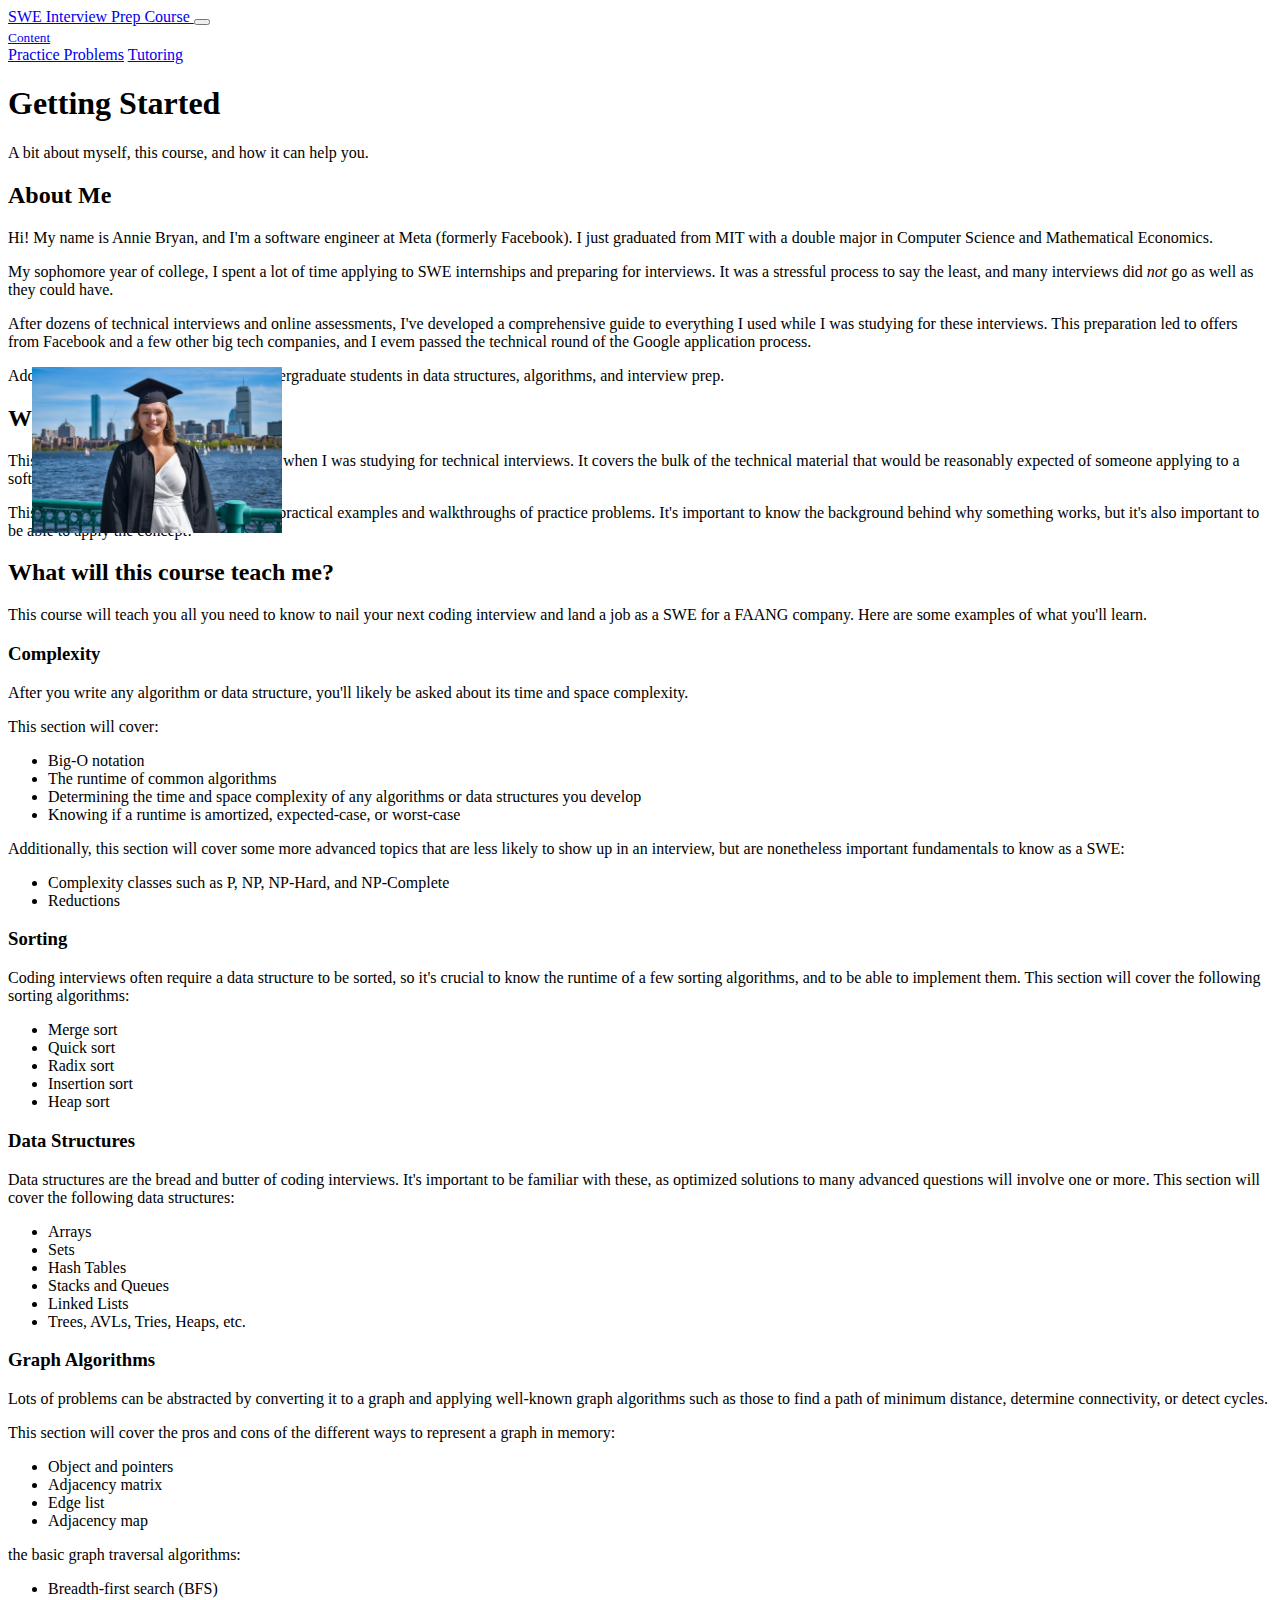
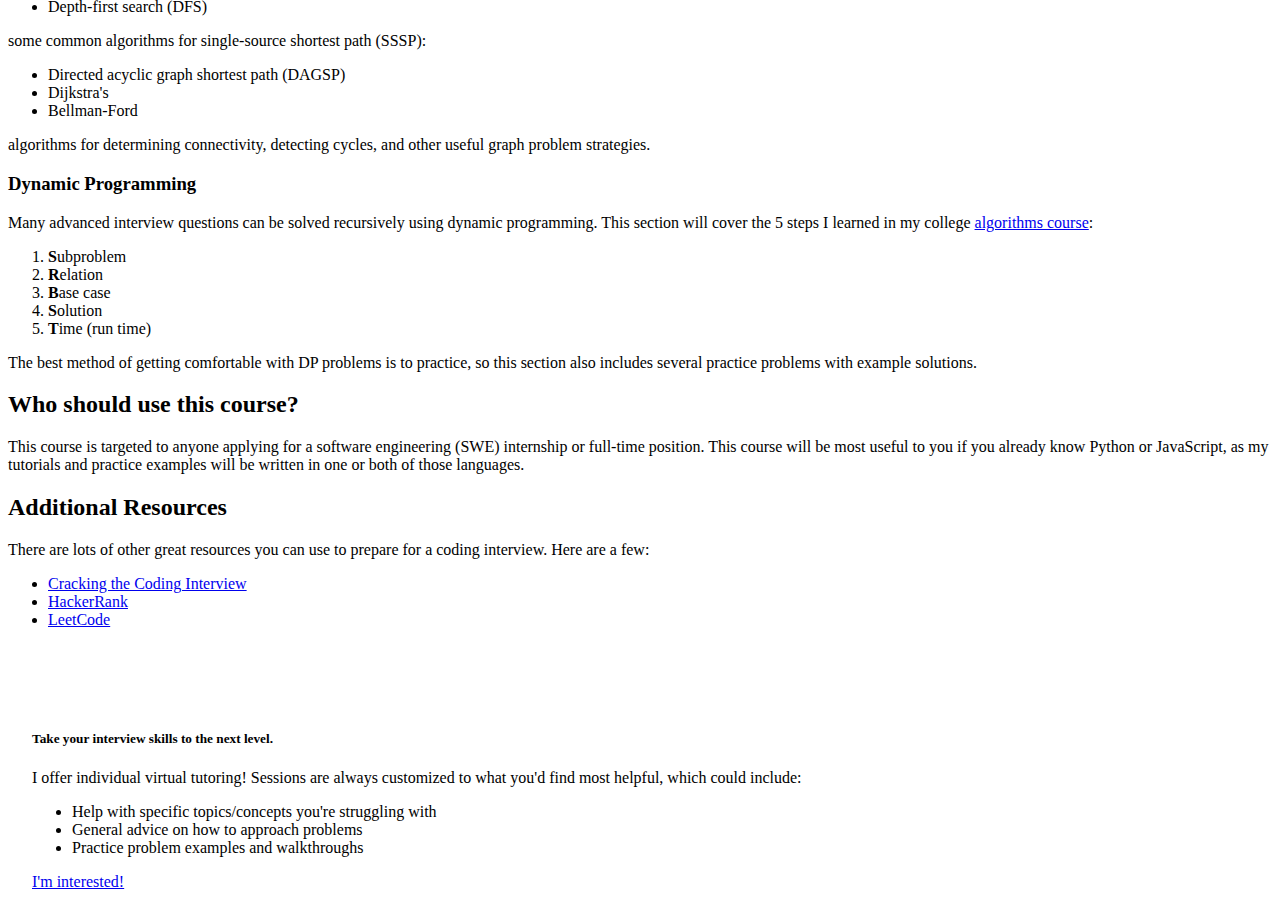
==== swe-interview-prep-course/index.html @ 99f3279f "swe interview prep course - initial commit" ====
<!DOCTYPE html>
<html lang="en">

<head>

  <script defer src="https://hawk.forklabs.com/js/plausible.js"></script>

  <meta charset="utf-8">
  <meta name="viewport" content="width=device-width, initial-scale=1">

  <title>SWE Interview Prep Course</title>

  <link rel="stylesheet" href="https://d33wubrfki0l68.cloudfront.net/bundles/257fcefa15c80677a39e88c7592ab770b9744ccb.css" />
  <link rel="stylesheet" href="../assets/css/swe-course-styles.css" />

  <script src="https://d33wubrfki0l68.cloudfront.net/js/b92d1d6792dcd0d18e09ab7ac797f58e0550bd7c/assets/javascript/jquery-3.5.1.slim.min.js"></script>
  <script async src='https://d33wubrfki0l68.cloudfront.net/bundles/b5975b78fdc2f6b186ff2607bcc7827fa767d566.js'></script>
  <script defer src='https://d33wubrfki0l68.cloudfront.net/bundles/1066bc339a3beded5f6c4279870b406c047460fe.js'></script>
  <script async src="https://media.ethicalads.io/media/client/ethicalads.min.js"></script>
</head>

<body data-spy="scroll" data-target="#toc">
  <nav class="navbar navbar-expand-lg navbar-dark bg-dark mdg-nav">
    <div class="container">
      <a class="navbar-brand" href="/swe-interview-prep-course/" style="margin-top: 2px; margin-bottom: 3px">
        SWE Interview Prep Course
      </a>
      <button class="navbar-toggler" type="button" data-toggle="collapse" data-target="#navbarNavAltMarkup"
        aria-controls="navbarNavAltMarkup" aria-expanded="false" aria-label="Toggle navigation">
        <span class="navbar-toggler-icon"></span>
      </button>
      <div class="collapse navbar-collapse" id="navbarNavAltMarkup" style="margin-top: 2px">
        <div class="navbar-nav">
          <div class="dropdown">
            <button class="dropbtn">
              <a class="nav-item nav-link" href="/swe-interview-prep-course/content/">
                Content
                <i class="fa fa-caret-down"></i>
              </a>
            </button>
            <div class="dropdown-content">
              <a href="/swe-interview-prep-course/content/complexity.html">Complexity</a>
              <a href="/swe-interview-prep-course/content/sorting.html">Sorting</a>
              <a href="/swe-interview-prep-course/content/data-structures.html">Data Structures</a>
              <a href="/swe-interview-prep-course/content/graph-algorithms.html">Graph Algorithms</a>
              <a href="/swe-interview-prep-course/content/dynamic-programming.html">Dynamic Programming</a>
            </div>
          </div>
          <a class="nav-item nav-link" href="/swe-interview-prep-course/practice-problems/">Practice Problems</a>
          <a class="nav-item nav-link" href="/swe-interview-prep-course/tutoring.html">Tutoring</a>
        </div>
      </div>
    </div>
  </nav>

  <div class="jumbotron">
    <div class="container">
      <h1 class="no-anchor" data-toc-skip>Getting Started</h1>
      <p>A bit about myself, this course, and how it can help you.</p>
    </div>
  </div>
  <div class="container">
    <div class="row row-offcanvas row-offcanvas-right">
      <div class="col-xs-12 col-sm-12 col-md-9">
        <h2 id="about-me">About Me</h2>

        <p>Hi! My name is Annie Bryan, and I'm a software engineer at Meta (formerly Facebook). I just graduated from
          MIT with a double major in Computer Science and Mathematical Economics.</p>

        <p>My sophomore year of college, I spent a lot of time applying to SWE internships and preparing for interviews. 
          It was a stressful process to say the least, and many interviews did <em>not</em> go as well as they could have.</p>

        <p>After dozens of technical interviews and online assessments, I've developed a comprehensive guide to everything
          I used while I was studying for these interviews. This preparation led to offers from Facebook and a few other
          big tech companies, and I evem passed the technical round of the Google application process.</p>
        
        <p>Additionally, I've tutored several MIT undergraduate students in data structures, algorithms, and interview prep.</p>

        <h2 id="what-is-this-course">What is this course?</h2>

        <p>This course is a guide to everything I used when I was studying for technical interviews. It covers the bulk of 
          the technical material that would be reasonably expected of someone applying to a software engineering role.</p>

        <p>This course includes the theory as well as practical examples and walkthroughs of practice problems. It's important
          to know the background behind why something works, but it's also important to be able to apply the concept!</p>

        <h2 id="what-will-this-course-teach-me">What will this course teach me?</h2>

        <p>This course will teach you all you need to know to nail your next coding interview and land a job as a SWE 
          for a FAANG company. Here are some examples of what you'll learn.</p>

        <h3 id="complexity">Complexity</h3>

        <p>After you write any algorithm or data structure, you'll likely be asked about its time and space complexity.</p>

        <p>This section will cover:</p>
        <ul>
          <li>Big-O notation</li>
          <li>The runtime of common algorithms</li>
          <li>Determining the time and space complexity of any algorithms or data structures you develop</li>
          <li>Knowing if a runtime is amortized, expected-case, or worst-case</li>
        </ul>

        <p>Additionally, this section will cover some more advanced topics that are less likely to show up in an interview,
          but are nonetheless important fundamentals to know as a SWE:</p>
        <ul>
          <li>Complexity classes such as P, NP, NP-Hard, and NP-Complete</li>
          <li>Reductions</li>
        </ul>

        <h3 id="sorting">Sorting</h3>

        <p>Coding interviews often require a data structure to be sorted, so it's crucial to know the runtime of a few sorting
          algorithms, and to be able to implement them. This section will cover the following sorting algorithms:</p>
        <ul>
          <li>Merge sort</li>
          <li>Quick sort</li>
          <li>Radix sort</li>
          <li>Insertion sort</li>
          <li>Heap sort</li>
        </ul>

        <h3 id="data-structures">Data Structures</h3>

        <p>Data structures are the bread and butter of coding interviews. It's important to be familiar with these,
          as optimized solutions to many advanced questions will involve one or more. This section will cover the 
          following data structures:</p>
        <ul>
          <li>Arrays</li>
          <li>Sets</li>
          <li>Hash Tables</li>
          <li>Stacks and Queues</li>
          <li>Linked Lists</li>
          <li>Trees, AVLs, Tries, Heaps, etc.</li>
        </ul>

        <h3 id="graph-algorithms">Graph Algorithms</h3>

        <p>Lots of problems can be abstracted by converting it to a graph and applying well-known graph algorithms
          such as those to find a path of minimum distance, determine connectivity, or detect cycles.</p>
        
        <p>This section will cover the pros and cons of the different ways to represent a graph in memory:</p>
        <ul>
          <li>Object and pointers</li>
          <li>Adjacency matrix</li>
          <li>Edge list</li>
          <li>Adjacency map</li>
        </ul>

        <p>the basic graph traversal algorithms:</p>
        <ul>
          <li>Breadth-first search (BFS)</li>
          <li>Depth-first search (DFS)</li>
        </ul>

        <p>some common algorithms for single-source shortest path (SSSP):</p>
        <ul>
          <li>Directed acyclic graph shortest path (DAGSP)</li>
          <li>Dijkstra's</li>
          <li>Bellman-Ford</li>
        </ul>

        <p>algorithms for determining connectivity, detecting cycles, and other useful graph problem strategies.</p>

        <h3 id="dynamic-programming">Dynamic Programming</h3>

        <p>Many advanced interview questions can be solved recursively using dynamic programming. This section will
          cover the 5 steps I learned in my college
          <a href="https://ocw.mit.edu/courses/6-006-introduction-to-algorithms-fall-2011/">algorithms course</a>:</p>
        <ol>
          <li><strong>S</strong>ubproblem</li>
          <li><strong>R</strong>elation</li>
          <li><strong>B</strong>ase case</li>
          <li><strong>S</strong>olution</li>
          <li><strong>T</strong>ime (run time)</li>
        </ol>
      
        <p>The best method of getting comfortable with DP problems is to practice, so this section also includes several 
          practice problems with example solutions.</p>

        <h2 id="who-should-use-this-course">Who should use this course?</h2>

        <p>This course is targeted to anyone applying for a software engineering (SWE) internship or full-time position. 
          This course will be most useful to you if you already know Python or JavaScript, as my tutorials and practice 
          examples will be written in one or both of those languages.</p>

        <h2 id="additional-resources">Additional Resources</h2>

        <p>There are lots of other great resources you can use to prepare for a coding interview. Here are a few:</p>

        <ul>
          <li><a href="https://www.crackingthecodinginterview.com/">Cracking the Coding Interview</a></li>
          <li><a href="https://www.hackerrank.com/">HackerRank</a></li>
          <li><a href="https://leetcode.com/">LeetCode</a></li>
        </ul>


        <div class="card bg-light mb-3" style="max-width: 100%; margin-top: 50px;">
          <div class="row pad-children">
            <div class="col-md-4">
              <img src="../images/me.jpg" width="250px" class="img-fluid center-vertically">
            </div>
            <div class="col-md-8">
              <h5 class="card-title no-anchor" data-toc-skip>Take your interview skills to the next level.</h5>
              <p class="card-text">
                I offer individual virtual tutoring! Sessions are always customized to what you'd find most helpful, which could include:
                <ul>
                  <li>Help with specific topics/concepts you're struggling with</li>
                  <li>General advice on how to approach problems</li>
                  <li>Practice problem examples and walkthroughs</li>
                </ul>
              </p>
              <a class="btn btn-primary" style="margin-top: 5px; margin-right: 15px" href="/swe-interview-prep-course/tutoring/">I'm interested!</a>
            </div>
          </div>
        </div>

      </div>
      <div class="col-md-3 d-none d-md-block" id="sidebar">
        <nav id="toc" data-toggle="toc" class="sticky-top" style="z-index:1"></nav>
        <div style="position: fixed; bottom: 0px; right: 0px;">
          <div data-ea-publisher="markdownguide" data-ea-type="image"></div>
        </div>
      </div>
    </div>
  </div>
  
  <script src="https://d33wubrfki0l68.cloudfront.net/js/0c3170eb96147081322d4121731a6c6dfdc772cb/assets/javascript/anchor.min.js" type="text/javascript"></script>
  <script>
    anchors.options = {
      placement: 'right',
    };
    anchors.add('h1, h2, h3, h4, h5').remove('.no-anchor');
  </script>

</body>

</html>
---- assets/css/swe-course-styles.css ----
/* STYLING FOR SWE INTERVIEW PREP COURSE PAGES */

.dropdown .dropbtn {
  border: none;
  outline: none;
  padding: 0;
  background-color: inherit;
  font-family: inherit;
  margin: 0;
}

.dropdown-content {
  display: none;
  position: absolute;
  background-color: rgb(52, 58, 64);
  padding: 4px 16px 16px;
  min-width: 200px;
  box-shadow: 0px 8px 16px 0px rgba(0, 0, 0, 0.2);
  z-index: 1;
}

.dropdown-content a {
  float: none;
  color: rgba(255, 255, 255, .5);
  padding: 4px;
  text-decoration: none;
  display: block;
  text-align: left;
}

.dropdown-content a:hover {
  color: rgba(255, 255, 255, .75);
}

.dropdown:hover .dropdown-content {
  display: block;
}

.dropdown:hover .dropbtn > a {
  color: rgba(255, 255, 255, .75);
}

.center-vertically {
  position: absolute;
  top: 0;
  bottom: 0;
  margin: auto;
}

.pad-children {
  padding: 0 14px;
}

.pad-children > div {
  padding: 10px;
}

.margin-top-40 {
  margin-top: 40px;
}
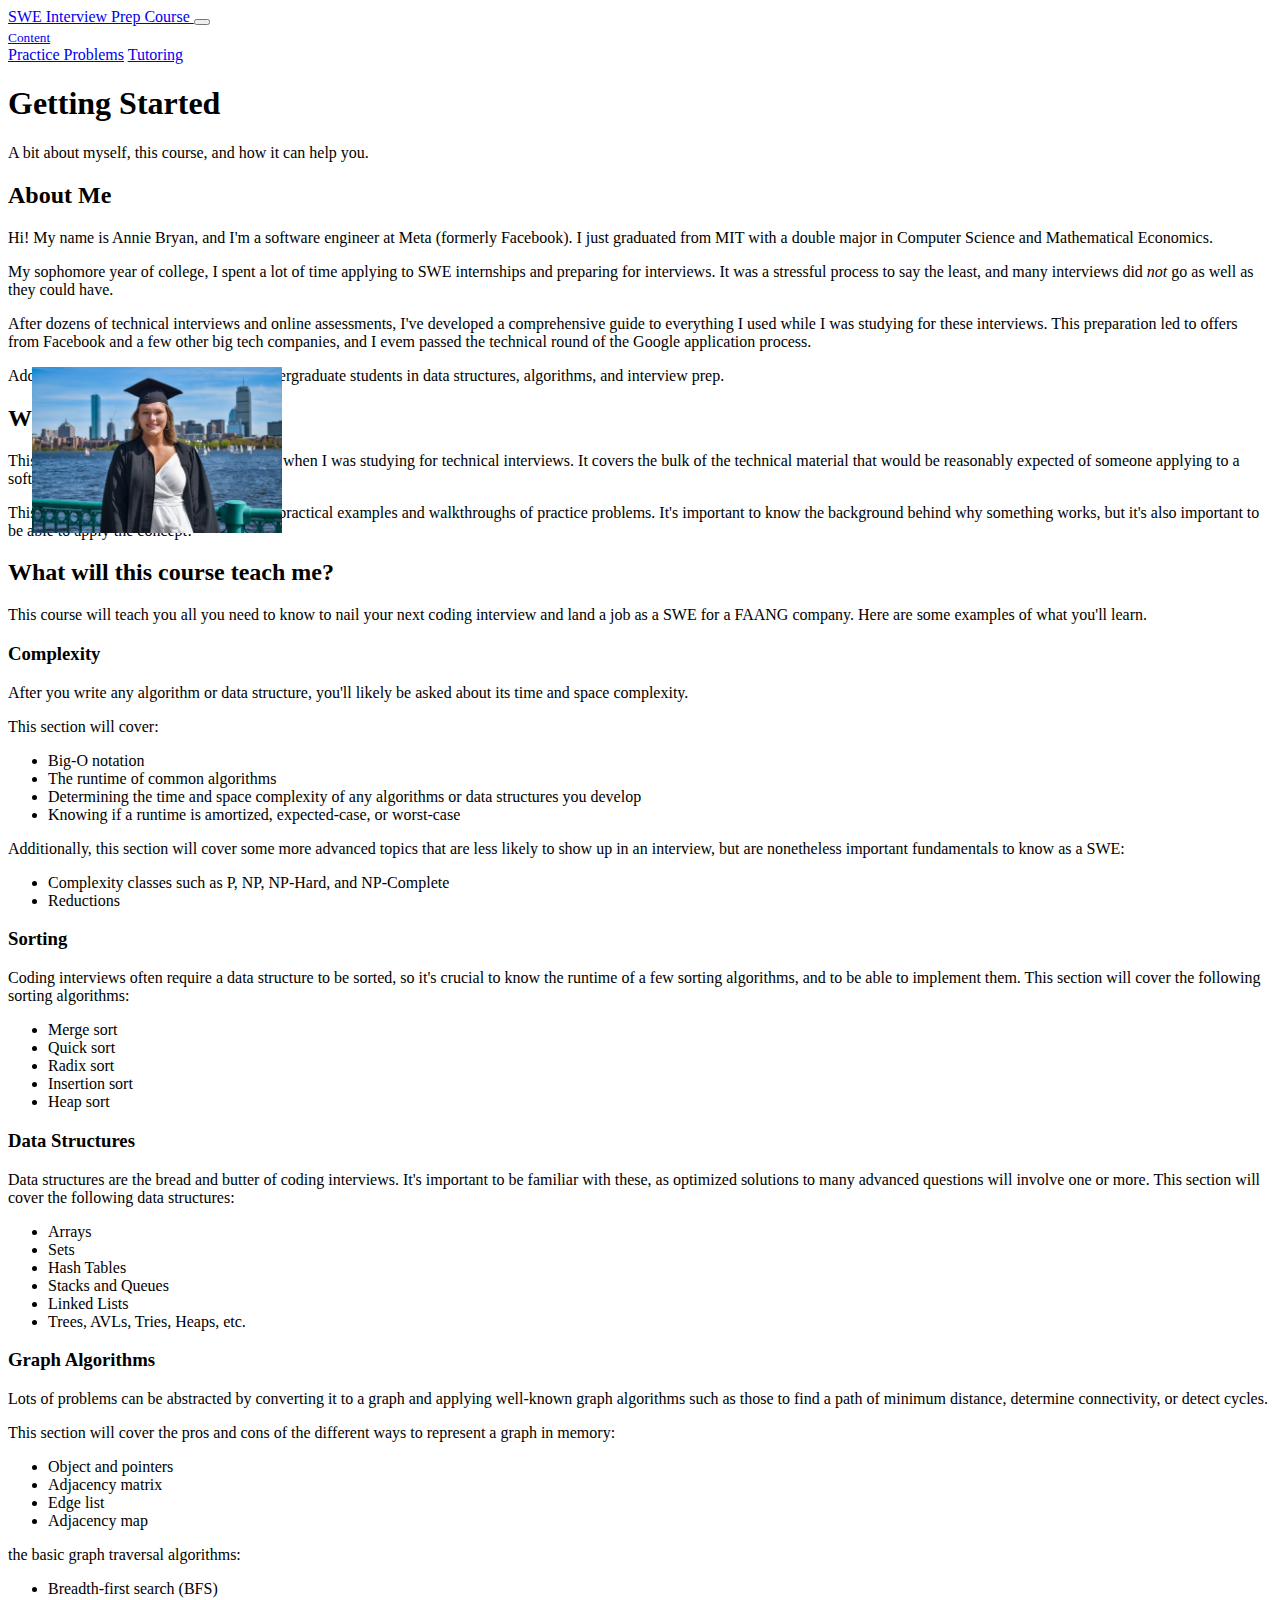
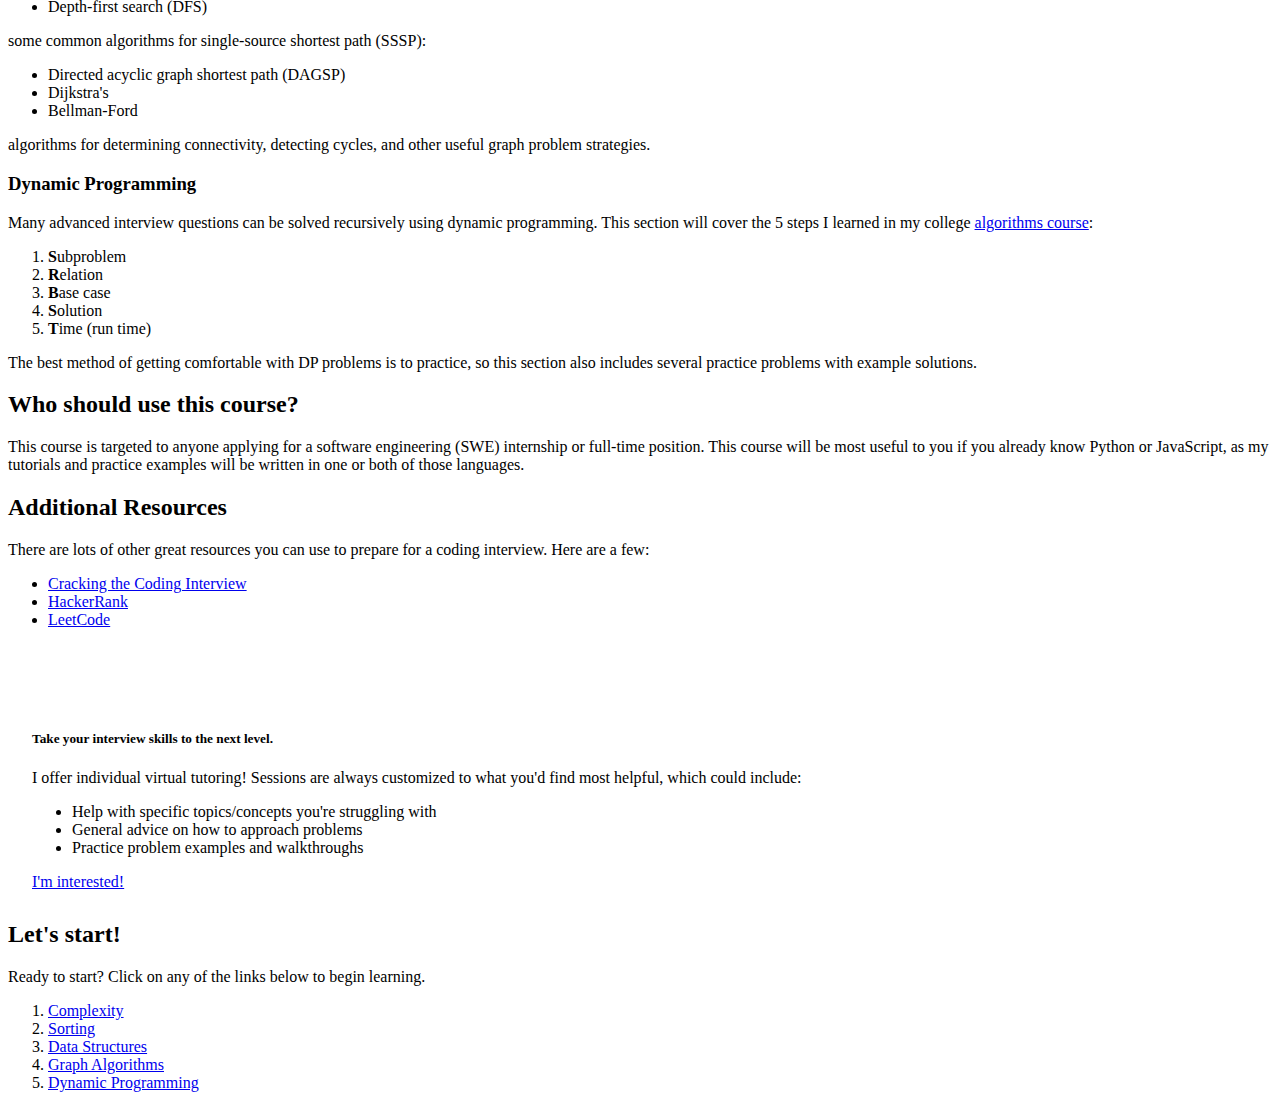
==== commit 4b9aa5c4: "add link to course at bottom of main page" ====
--- a/swe-interview-prep-course/index.html
+++ b/swe-interview-prep-course/index.html
@@ -17,41 +17,11 @@
   <script async src='https://d33wubrfki0l68.cloudfront.net/bundles/b5975b78fdc2f6b186ff2607bcc7827fa767d566.js'></script>
   <script defer src='https://d33wubrfki0l68.cloudfront.net/bundles/1066bc339a3beded5f6c4279870b406c047460fe.js'></script>
   <script async src="https://media.ethicalads.io/media/client/ethicalads.min.js"></script>
+  <script src="/assets/js/components.js"></script>
 </head>
 
 <body data-spy="scroll" data-target="#toc">
-  <nav class="navbar navbar-expand-lg navbar-dark bg-dark mdg-nav">
-    <div class="container">
-      <a class="navbar-brand" href="/swe-interview-prep-course/" style="margin-top: 2px; margin-bottom: 3px">
-        SWE Interview Prep Course
-      </a>
-      <button class="navbar-toggler" type="button" data-toggle="collapse" data-target="#navbarNavAltMarkup"
-        aria-controls="navbarNavAltMarkup" aria-expanded="false" aria-label="Toggle navigation">
-        <span class="navbar-toggler-icon"></span>
-      </button>
-      <div class="collapse navbar-collapse" id="navbarNavAltMarkup" style="margin-top: 2px">
-        <div class="navbar-nav">
-          <div class="dropdown">
-            <button class="dropbtn">
-              <a class="nav-item nav-link" href="/swe-interview-prep-course/content/">
-                Content
-                <i class="fa fa-caret-down"></i>
-              </a>
-            </button>
-            <div class="dropdown-content">
-              <a href="/swe-interview-prep-course/content/complexity.html">Complexity</a>
-              <a href="/swe-interview-prep-course/content/sorting.html">Sorting</a>
-              <a href="/swe-interview-prep-course/content/data-structures.html">Data Structures</a>
-              <a href="/swe-interview-prep-course/content/graph-algorithms.html">Graph Algorithms</a>
-              <a href="/swe-interview-prep-course/content/dynamic-programming.html">Dynamic Programming</a>
-            </div>
-          </div>
-          <a class="nav-item nav-link" href="/swe-interview-prep-course/practice-problems/">Practice Problems</a>
-          <a class="nav-item nav-link" href="/swe-interview-prep-course/tutoring.html">Tutoring</a>
-        </div>
-      </div>
-    </div>
-  </nav>
+  <header-component></header-component>
 
   <div class="jumbotron">
     <div class="container">
@@ -194,26 +164,19 @@
           <li><a href="https://leetcode.com/">LeetCode</a></li>
         </ul>
 
-
-        <div class="card bg-light mb-3" style="max-width: 100%; margin-top: 50px;">
-          <div class="row pad-children">
-            <div class="col-md-4">
-              <img src="../images/me.jpg" width="250px" class="img-fluid center-vertically">
-            </div>
-            <div class="col-md-8">
-              <h5 class="card-title no-anchor" data-toc-skip>Take your interview skills to the next level.</h5>
-              <p class="card-text">
-                I offer individual virtual tutoring! Sessions are always customized to what you'd find most helpful, which could include:
-                <ul>
-                  <li>Help with specific topics/concepts you're struggling with</li>
-                  <li>General advice on how to approach problems</li>
-                  <li>Practice problem examples and walkthroughs</li>
-                </ul>
-              </p>
-              <a class="btn btn-primary" style="margin-top: 5px; margin-right: 15px" href="/swe-interview-prep-course/tutoring/">I'm interested!</a>
-            </div>
-          </div>
-        </div>
+        <tutoring-component></tutoring-component>
+
+        <h2 id="start">Let's start!</h2>
+
+        <p>Ready to start? Click on any of the links below to begin learning.</p>
+
+        <ol>
+          <li><a href="/content/complexity.html">Complexity</a></li>
+          <li><a href="/content/sorting.html">Sorting</a></li>
+          <li><a href="/content/data-structures.html">Data Structures</a></li>
+          <li><a href="/content/graph-algorithms">Graph Algorithms</a></li>
+          <li><a href="/content/dynamic-programming">Dynamic Programming</a></li>
+        </ol>
 
       </div>
       <div class="col-md-3 d-none d-md-block" id="sidebar">
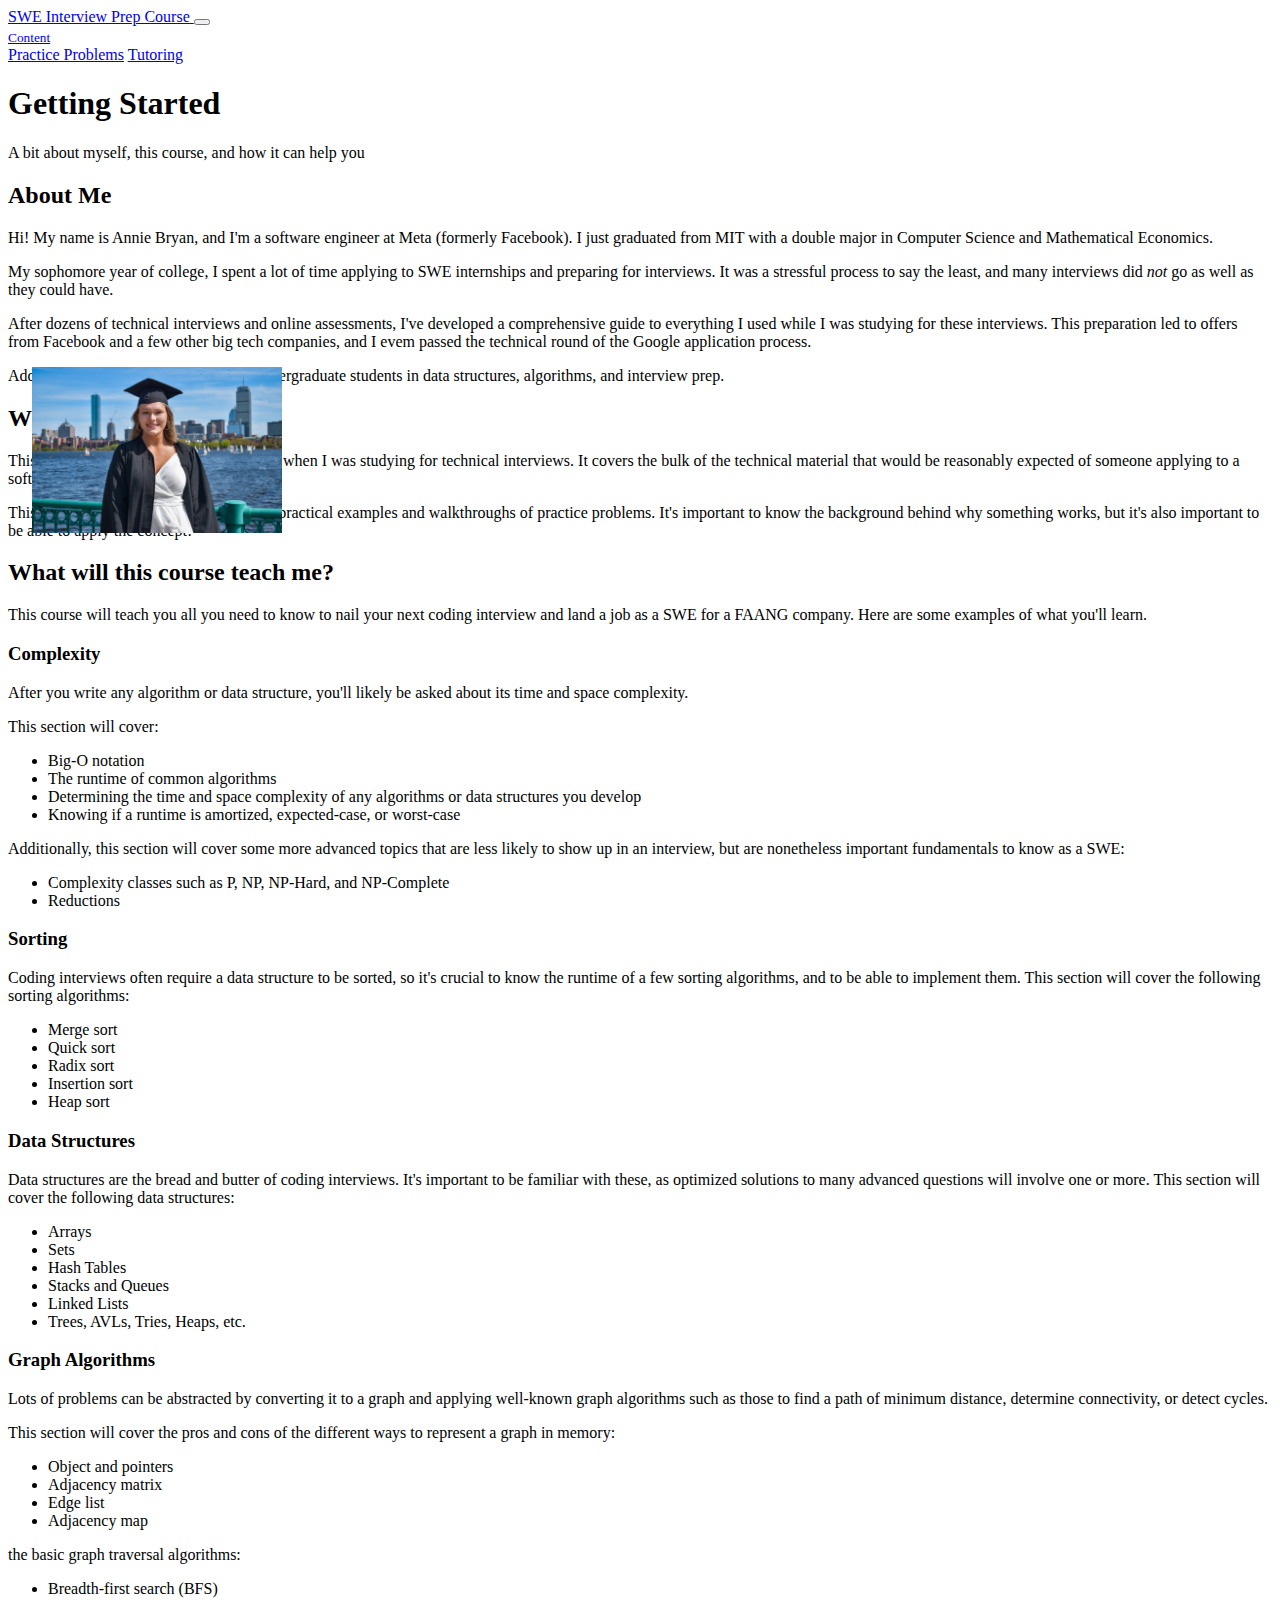
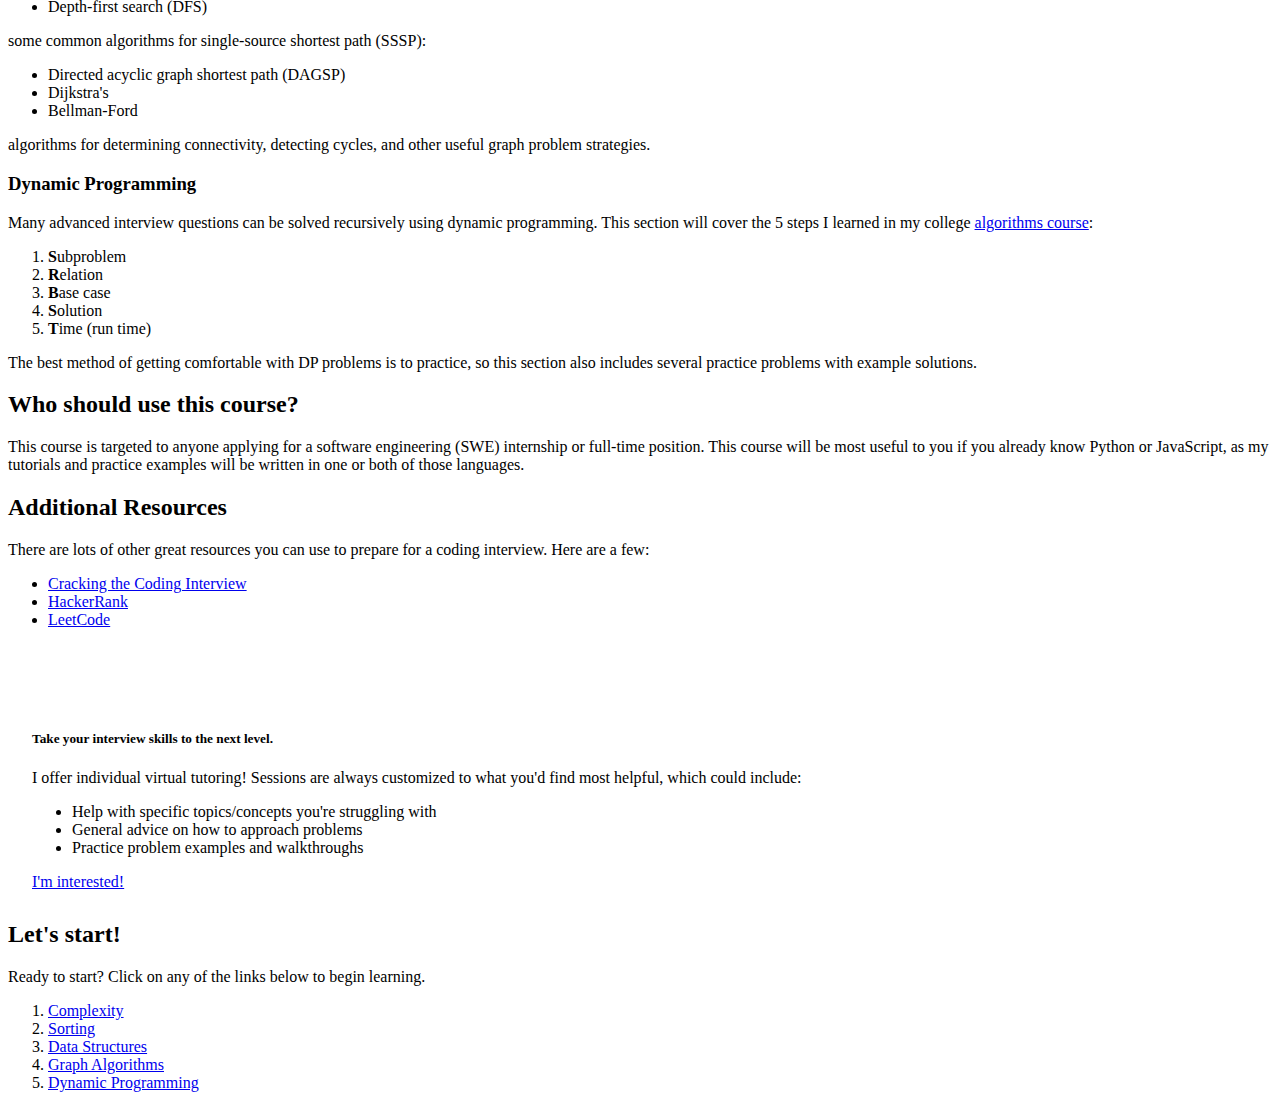
==== commit 7f77fd97: "reusable jumbotron component" ====
--- a/swe-interview-prep-course/index.html
+++ b/swe-interview-prep-course/index.html
@@ -17,18 +17,17 @@
   <script async src='https://d33wubrfki0l68.cloudfront.net/bundles/b5975b78fdc2f6b186ff2607bcc7827fa767d566.js'></script>
   <script defer src='https://d33wubrfki0l68.cloudfront.net/bundles/1066bc339a3beded5f6c4279870b406c047460fe.js'></script>
   <script async src="https://media.ethicalads.io/media/client/ethicalads.min.js"></script>
-  <script src="/assets/js/components.js"></script>
+  <script src="../assets/js/components.js"></script>
 </head>
 
 <body data-spy="scroll" data-target="#toc">
   <header-component></header-component>
 
-  <div class="jumbotron">
-    <div class="container">
-      <h1 class="no-anchor" data-toc-skip>Getting Started</h1>
-      <p>A bit about myself, this course, and how it can help you.</p>
-    </div>
-  </div>
+  <jumbotron-component
+    title="Getting Started"
+    description="A bit about myself, this course, and how it can help you">
+  </jumbotron-component>
+
   <div class="container">
     <div class="row row-offcanvas row-offcanvas-right">
       <div class="col-xs-12 col-sm-12 col-md-9">
